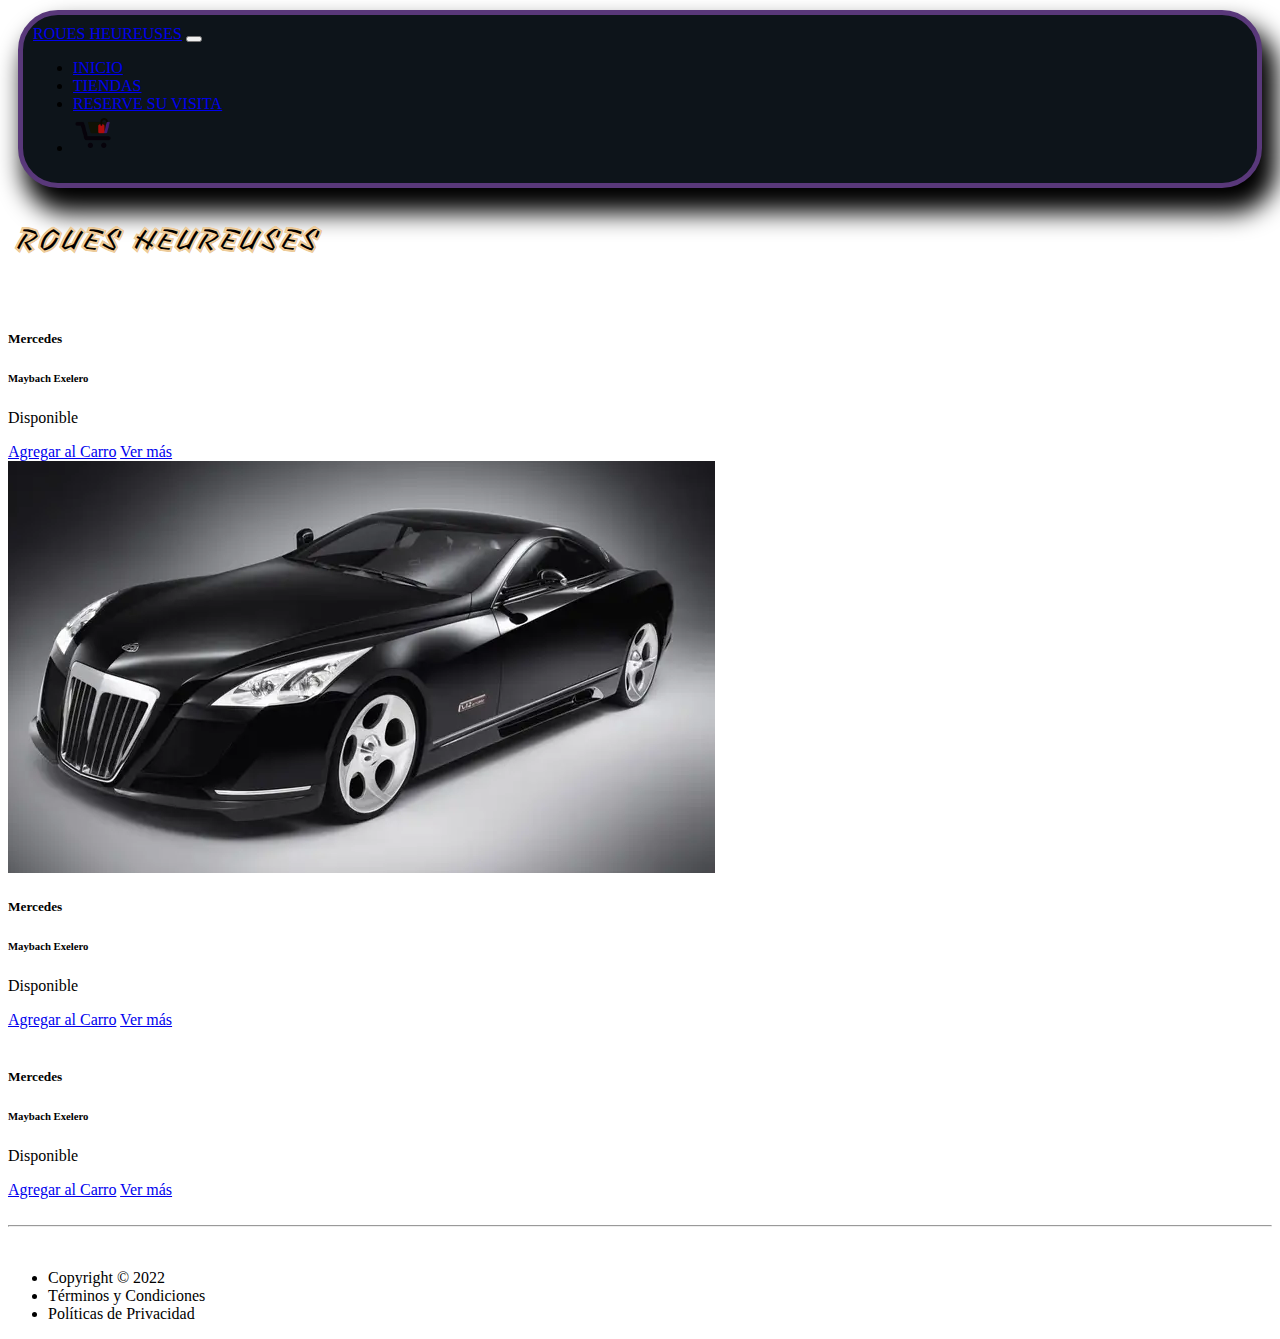
==== index.html @ f57ba6bc "Agregando Proyecto Portafolio M2" ====
<!DOCTYPE html>
<html lang="en">
  <head>
    <meta charset="UTF-8" />
    <meta http-equiv="X-UA-Compatible" content="IE=edge" />
    <meta name="viewport" content="width=device-width, initial-scale=1.0" />
    <link rel="stylesheet" href="./assets/css/style.css" />
    <link
      href="https://cdn.jsdelivr.net/npm/bootstrap@5.3.0-alpha1/dist/css/bootstrap.min.css"
      rel="stylesheet"
      integrity="sha384-GLhlTQ8iRABdZLl6O3oVMWSktQOp6b7In1Zl3/Jr59b6EGGoI1aFkw7cmDA6j6gD"
      crossorigin="anonymous"
    />

    <link
      href="https://fonts.googleapis.com/css2?family=Vampiro+One&display=swap"
      rel="stylesheet"
    />
    <title>Iniciando Portafolio</title>
  </head>

  <body>
    <nav class="navbar navbar-expand-lg bg-body-tertiary">
      <div class="container-fluid">
        <a class="navbar-brand" href="#">ROUES HEUREUSES</a>
        <button
          class="navbar-toggler"
          type="button"
          data-bs-toggle="collapse"
          data-bs-target="#navbarNav"
          aria-controls="navbarNav"
          aria-expanded="false"
          aria-label="Toggle navigation"
        >
          <span class="navbar-toggler-icon"></span>
        </button>
        <div class="collapse navbar-collapse" id="navbarNav">
          <ul class="navbar-nav ms-auto">
            <li class="nav-item">
              <a class="nav-link active" aria-current="page" href="#">INICIO</a>
            </li>
            <li class="nav-item">
              <a class="nav-link" href="#">TIENDAS</a>
            </li>
            <li class="nav-item">
              <a class="nav-link" href="#">RESERVE SU VISITA</a>
            </li>
            <li class="nav-item">
              <img src="./assets/img/icons8-shop-64.png" alt="" />
            </li>
          </ul>
        </div>
      </div>
    </nav>

    <main class="container">
      <section class="productos">
        <h1 class="text-center my-5">ROUES HEUREUSES</h1>

        <section class="contenedor-productos">
          <div class="row">
            <div class="col-12 col-md-6 col-lg-4">
              <div class="card m-auto my-3" style="width: 18rem">
                <img src="./assets/img/BUGATTI.png" alt="" />
                <div class="card-body">
                  <h5 class="card-title">Mercedes</h5>
                  <h6 class="card-subtitle mb-2 text-muted">Maybach Exelero</h6>
                  <p class="card-text">Disponible</p>
                  <a href="#" class="card-link btn btn-outline-secondary" target="_blank"
                    >Agregar al Carro</a
                  >
                  <a href="#" class="card-link btn btn-outline-success" target="_blank"
                    >Ver más</a
                  >
                </div>
              </div>
            </div>

            <div class="col-12 col-md-6 col-lg-4">
              <div class="card m-auto my-3" style="width: 18rem">
                <img src="./assets/img/maybach.png" alt="" />
                <div class="card-body">
                  <h5 class="card-title">Mercedes</h5>
                  <h6 class="card-subtitle mb-2 text-muted">Maybach Exelero</h6>
                  <p class="card-text">Disponible</p>
                  <a href="./modal.html" class="card-link btn btn-outline-danger" target="_blank"
                    >Agregar al Carro</a
                  >
                  <a href="#" class="card-link btn btn-outline-success"
                    >Ver más</a
                  >
                </div>
              </div>
            </div>

            <div class="col-12 col-md-6 col-lg-4">
              <div class="card m-auto my-3" style="width: 18rem">
                <img src="./assets/img/BUGATTILAVOITURE.png" alt="" />
                <div class="card-body">
                  <h5 class="card-title">Mercedes</h5>
                  <h6 class="card-subtitle mb-2 text-muted">Maybach Exelero</h6>
                  <p class="card-text">Disponible</p>
                  <a href="#" class="card-link btn btn-outline-secondary" target="_blank"
                    >Agregar al Carro</a
                  >
                  <a href="#" class="card-link btn btn-outline-success" target="_blank"
                    >Ver más</a
                  >
                </div>
              </div>
            </div>
          </div>
        </section>
      </section>
    </main>
    <br>
    <hr>
    <br>
    <footer>
      <ul>
        <li>Copyright © 2022</li>
        <li>Términos y Condiciones</li>
        <li>Políticas de Privacidad</li>
      </ul>
    </footer>


    <!-- Jquery 3.6.3 -->
    <script src="https://code.jquery.com/jquery-3.6.3.js" integrity="sha256-nQLuAZGRRcILA+6dMBOvcRh5Pe310sBpanc6+QBmyVM=" crossorigin="anonymous"></script>

    <!-- Javascript BUndle with Popper -->
    <script
      src="https://cdn.jsdelivr.net/npm/bootstrap@5.3.0-alpha1/dist/js/bootstrap.bundle.min.js"
      integrity="sha384-w76AqPfDkMBDXo30jS1Sgez6pr3x5MlQ1ZAGC+nuZB+EYdgRZgiwxhTBTkF7CXvN"
      crossorigin="anonymous"
    ></script>
  </body>
</html>
---- assets/css/style.css ----
.navbar {
  background-color: rgb(13, 20, 26);
  margin: 10px;
  padding: 10px;
  border-radius: 40px 40px 40px 40px;
  box-sizing: border-box;
  border: 5px solid rgb(89, 56, 122);
  box-shadow: 10px 20px 25px 5px;
}

.nav-item img {
  width: 40px;
  height: 40px;
}

header {
  border-bottom: #897d9b 3px solid;
  border-radius: 30px;
}

h1 {
  padding: 10px;
  -webkit-text-stroke: 1px rgb(240, 205, 154);
  font-family: "Vampiro One", cursive;
}


footer ul li {
  align-items: flex-start
}

@import url("https://fonts.googleapis.com/css2?family=Vampiro+One&display=swap");



@media only screen and (max-width: 700px) {
  .responsive {
    width: 49.99999%;
    margin: 6px 0;
  }
}

@media only screen and (max-width: 500px) {
  .responsive {
    width: 100%;
  }
}
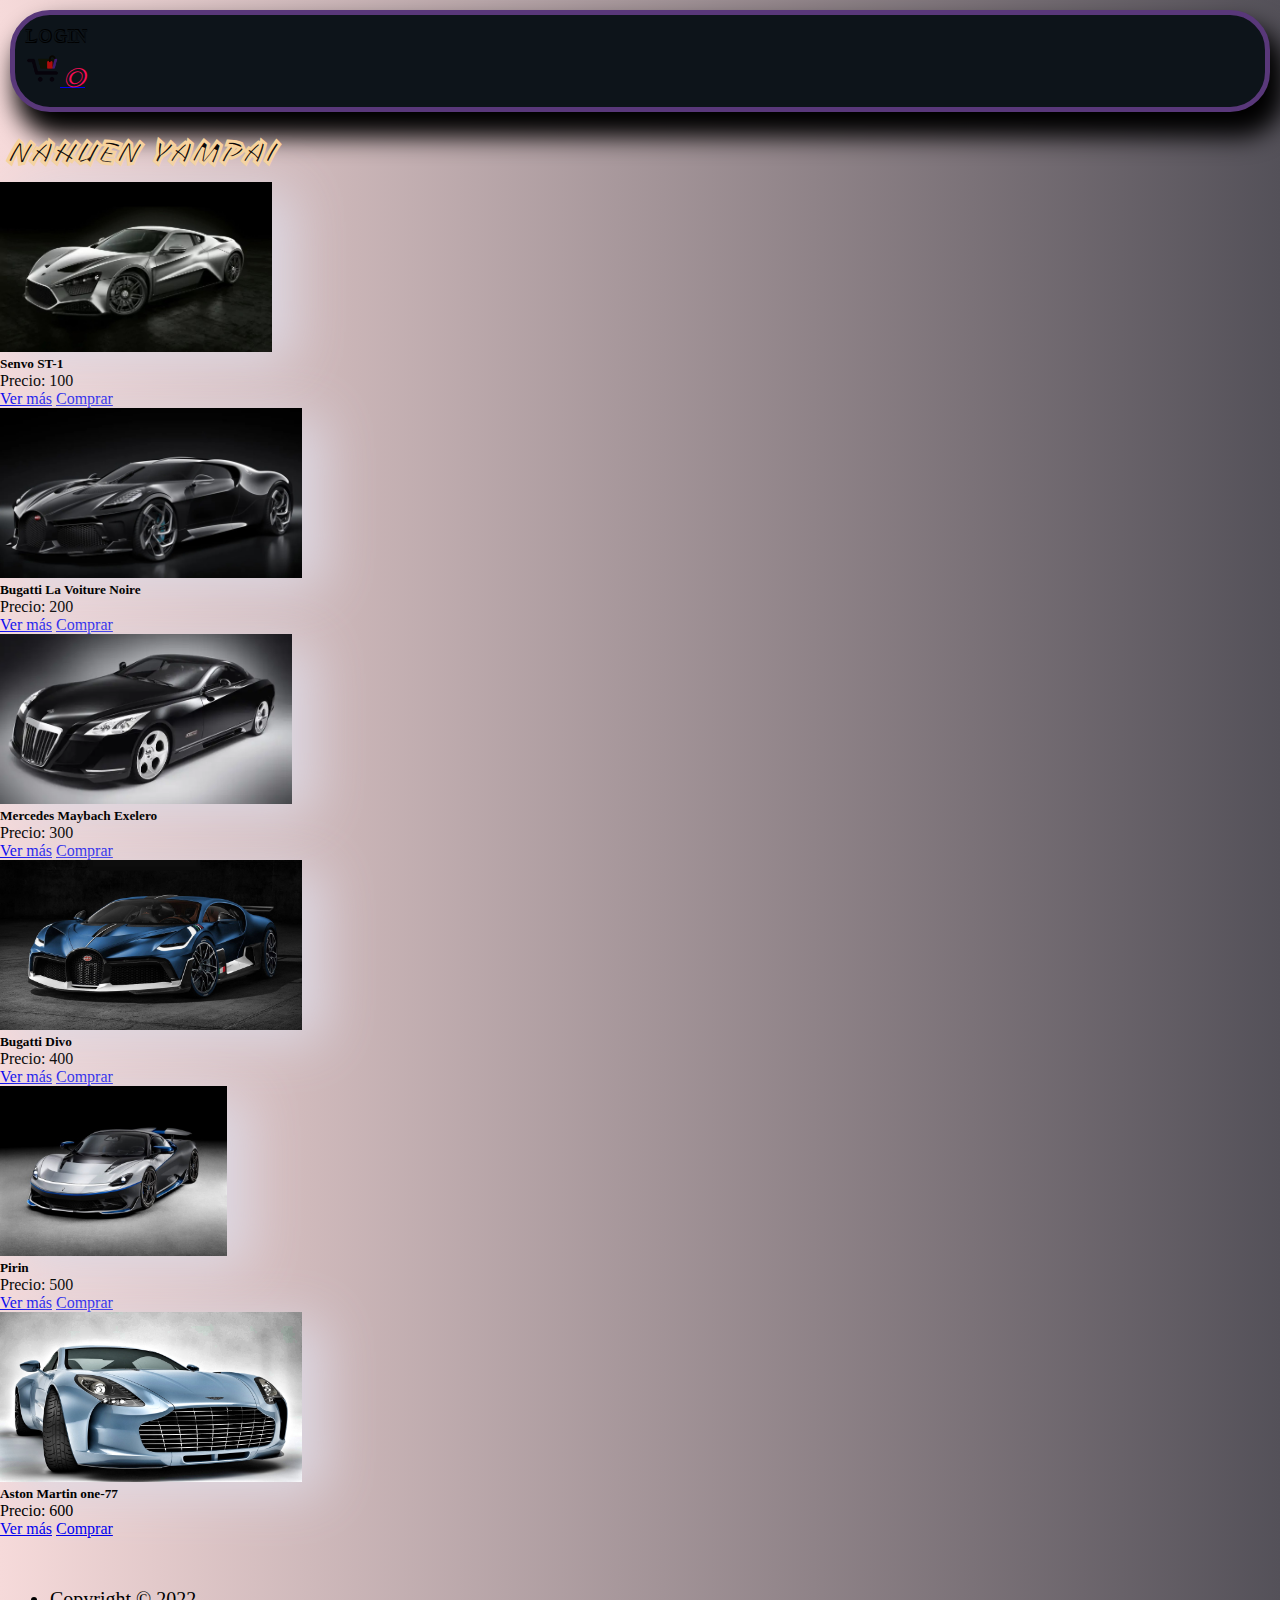
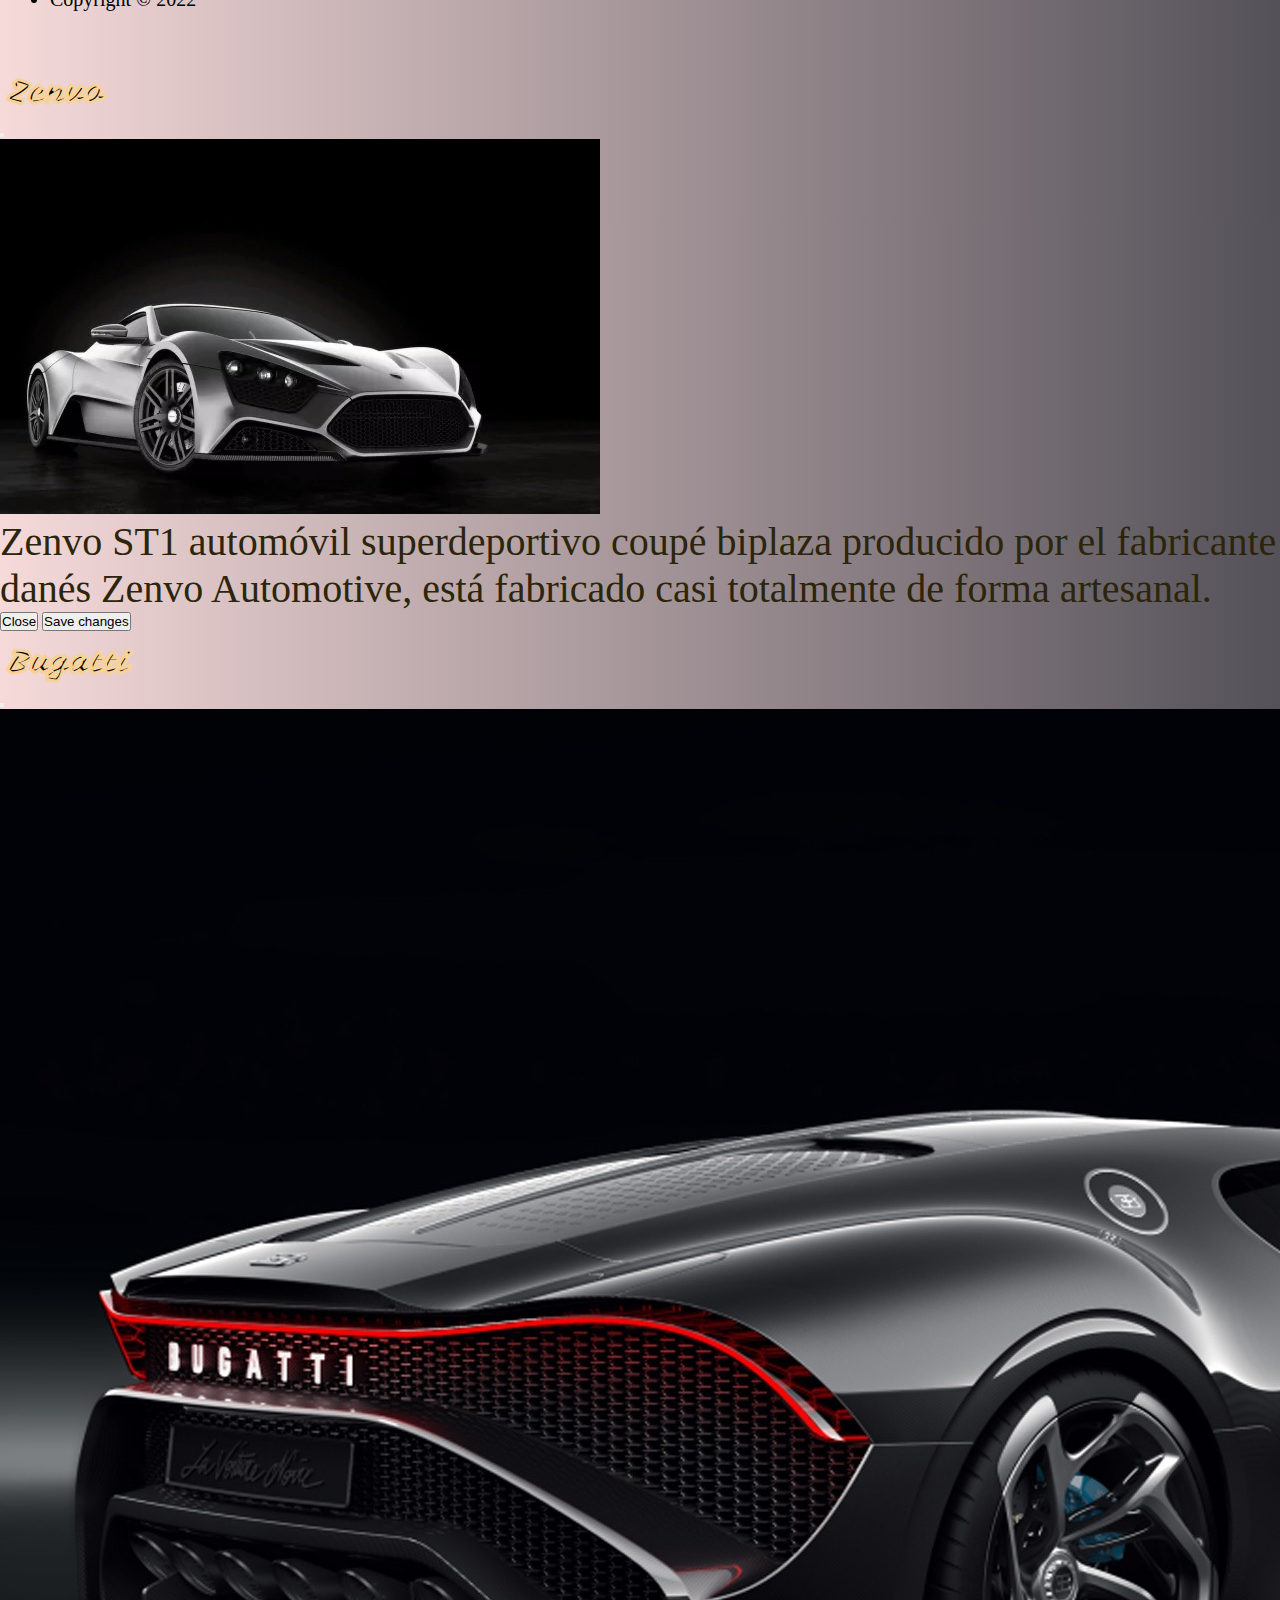
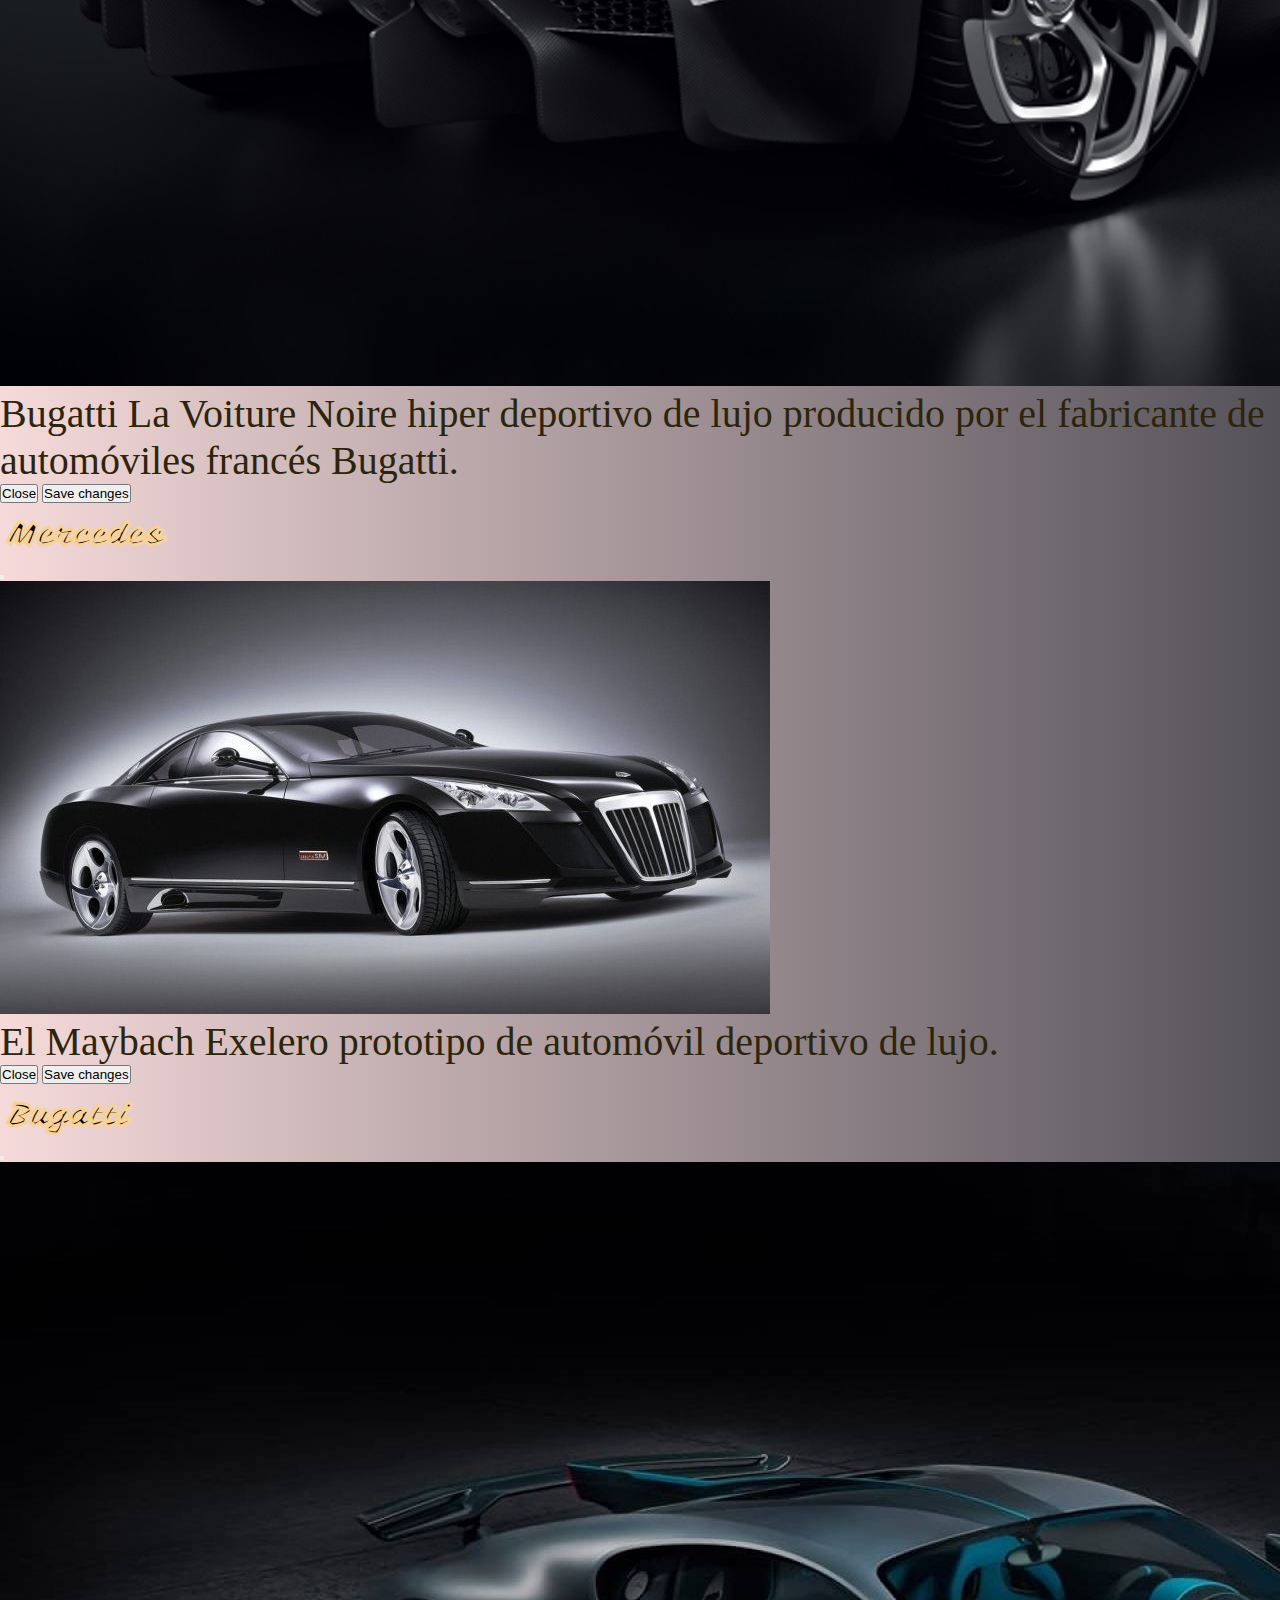
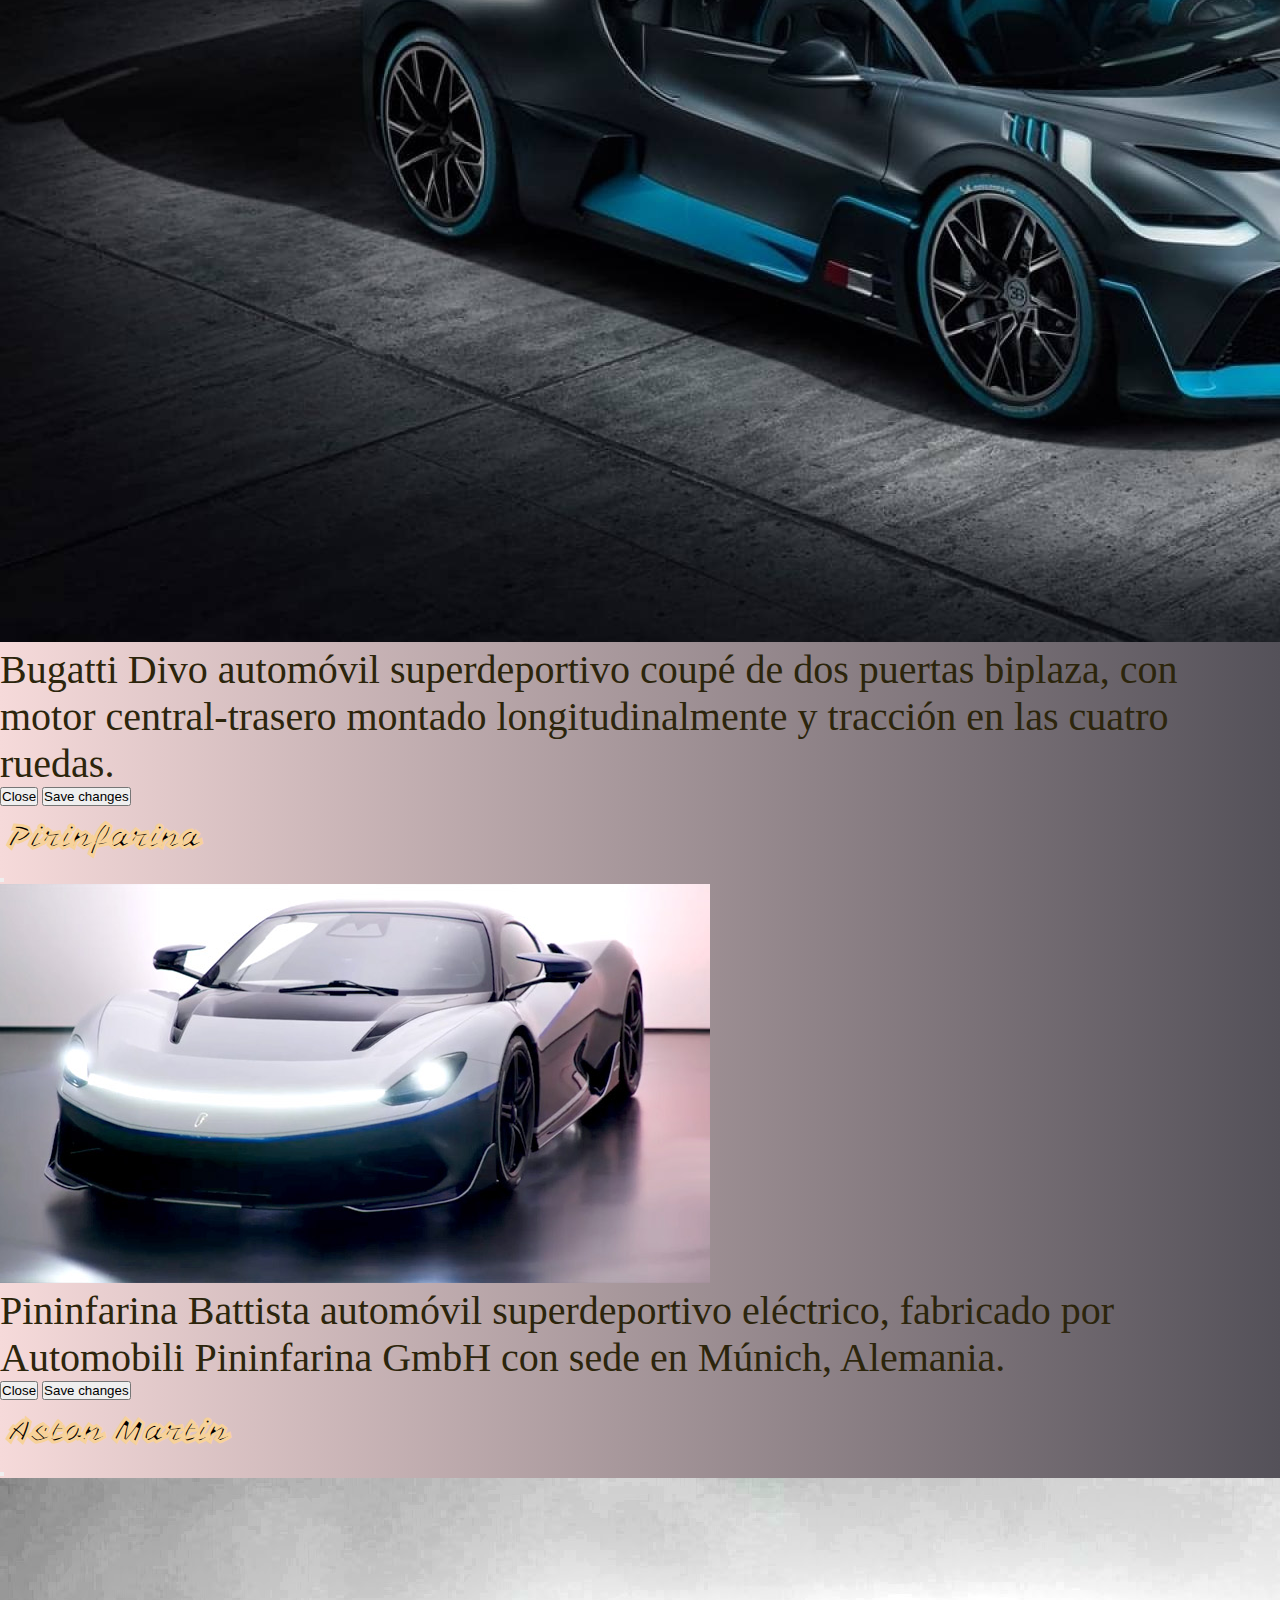
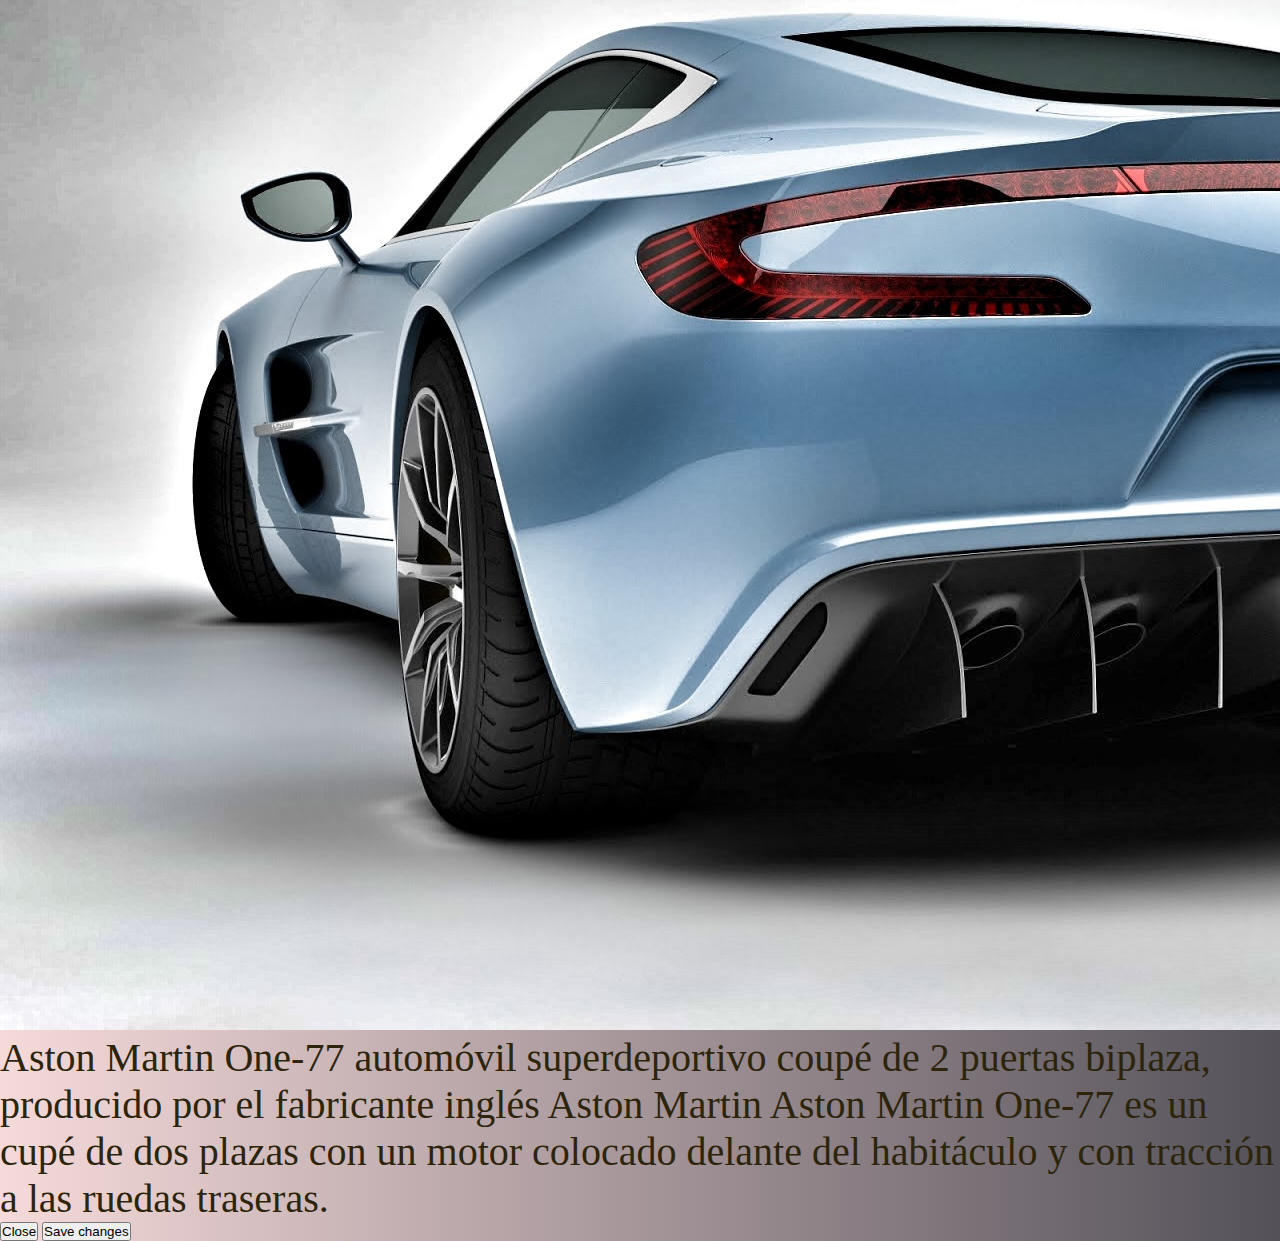
==== commit 0ac15f53: "Card imagenes  agredadas" ====
--- a/index.html
+++ b/index.html
@@ -1,138 +1,282 @@
 <!DOCTYPE html>
 <html lang="en">
-  <head>
-    <meta charset="UTF-8" />
-    <meta http-equiv="X-UA-Compatible" content="IE=edge" />
-    <meta name="viewport" content="width=device-width, initial-scale=1.0" />
-    <link rel="stylesheet" href="./assets/css/style.css" />
-    <link
-      href="https://cdn.jsdelivr.net/npm/bootstrap@5.3.0-alpha1/dist/css/bootstrap.min.css"
-      rel="stylesheet"
-      integrity="sha384-GLhlTQ8iRABdZLl6O3oVMWSktQOp6b7In1Zl3/Jr59b6EGGoI1aFkw7cmDA6j6gD"
-      crossorigin="anonymous"
-    />
-
-    <link
-      href="https://fonts.googleapis.com/css2?family=Vampiro+One&display=swap"
-      rel="stylesheet"
-    />
-    <title>Iniciando Portafolio</title>
-  </head>
-
-  <body>
-    <nav class="navbar navbar-expand-lg bg-body-tertiary">
-      <div class="container-fluid">
-        <a class="navbar-brand" href="#">ROUES HEUREUSES</a>
-        <button
-          class="navbar-toggler"
-          type="button"
-          data-bs-toggle="collapse"
-          data-bs-target="#navbarNav"
-          aria-controls="navbarNav"
-          aria-expanded="false"
-          aria-label="Toggle navigation"
-        >
-          <span class="navbar-toggler-icon"></span>
-        </button>
-        <div class="collapse navbar-collapse" id="navbarNav">
-          <ul class="navbar-nav ms-auto">
-            <li class="nav-item">
-              <a class="nav-link active" aria-current="page" href="#">INICIO</a>
-            </li>
-            <li class="nav-item">
-              <a class="nav-link" href="#">TIENDAS</a>
-            </li>
-            <li class="nav-item">
-              <a class="nav-link" href="#">RESERVE SU VISITA</a>
-            </li>
-            <li class="nav-item">
-              <img src="./assets/img/icons8-shop-64.png" alt="" />
-            </li>
-          </ul>
-        </div>
-      </div>
-    </nav>
-
-    <main class="container">
-      <section class="productos">
-        <h1 class="text-center my-5">ROUES HEUREUSES</h1>
-
-        <section class="contenedor-productos">
-          <div class="row">
-            <div class="col-12 col-md-6 col-lg-4">
-              <div class="card m-auto my-3" style="width: 18rem">
-                <img src="./assets/img/BUGATTI.png" alt="" />
-                <div class="card-body">
-                  <h5 class="card-title">Mercedes</h5>
-                  <h6 class="card-subtitle mb-2 text-muted">Maybach Exelero</h6>
-                  <p class="card-text">Disponible</p>
-                  <a href="#" class="card-link btn btn-outline-secondary" target="_blank"
-                    >Agregar al Carro</a
-                  >
-                  <a href="#" class="card-link btn btn-outline-success" target="_blank"
-                    >Ver más</a
-                  >
-                </div>
-              </div>
-            </div>
-
-            <div class="col-12 col-md-6 col-lg-4">
-              <div class="card m-auto my-3" style="width: 18rem">
-                <img src="./assets/img/maybach.png" alt="" />
-                <div class="card-body">
-                  <h5 class="card-title">Mercedes</h5>
-                  <h6 class="card-subtitle mb-2 text-muted">Maybach Exelero</h6>
-                  <p class="card-text">Disponible</p>
-                  <a href="./modal.html" class="card-link btn btn-outline-danger" target="_blank"
-                    >Agregar al Carro</a
-                  >
-                  <a href="#" class="card-link btn btn-outline-success"
-                    >Ver más</a
-                  >
-                </div>
-              </div>
-            </div>
-
-            <div class="col-12 col-md-6 col-lg-4">
-              <div class="card m-auto my-3" style="width: 18rem">
-                <img src="./assets/img/BUGATTILAVOITURE.png" alt="" />
-                <div class="card-body">
-                  <h5 class="card-title">Mercedes</h5>
-                  <h6 class="card-subtitle mb-2 text-muted">Maybach Exelero</h6>
-                  <p class="card-text">Disponible</p>
-                  <a href="#" class="card-link btn btn-outline-secondary" target="_blank"
-                    >Agregar al Carro</a
-                  >
-                  <a href="#" class="card-link btn btn-outline-success" target="_blank"
-                    >Ver más</a
-                  >
-                </div>
-              </div>
-            </div>
-          </div>
-        </section>
+
+<head>
+  <meta charset="UTF-8" />
+  <meta http-equiv="X-UA-Compatible" content="IE=edge" />
+  <meta name="viewport" content="width=device-width, initial-scale=1.0" />
+  <link rel="stylesheet" href="/assets/css/style.css">
+  <link rel="preconnect" href="https://fonts.googleapis.com">
+<link rel="preconnect" href="https://fonts.gstatic.com" crossorigin>
+<link rel="preconnect" href="https://fonts.googleapis.com">
+<link rel="preconnect" href="https://fonts.gstatic.com" crossorigin>
+<link href="https://fonts.googleapis.com/css2?family=Vampiro+One&display=swap" rel="stylesheet">
+<link href="https://fonts.googleapis.com/css2?family=Jacques+Francois+Shadow&display=swap" rel="stylesheet">
+  <link href="https://cdn.jsdelivr.net/npm/bootstrap@5.3.0-alpha1/dist/css/bootstrap.min.css" rel="stylesheet" integrity="sha384-GLhlTQ8iRABdZLl6O3oVMWSktQOp6b7In1Zl3/Jr59b6EGGoI1aFkw7cmDA6j6gD" crossorigin="anonymous">  
+  <title>Iniciando Portafolio</title>
+</head>
+
+<body>
+     
+  <nav class="container navbar bg-body-tertiary  ">
+    <div id="login" class="container-fluid">
+      <p>LOGIN</p>        
+      <a class="navbar-brand" href="#">                
+        <img src="./assets/img/icons8-shop-64.png"/>
+        <i>0</i>
+      </a>
+    </div>
+  </nav>  
+    
+    
+
+  <main class="container">
+    <section class="productos">
+      <h1 class="text-center my-5">NAHUEN YAMPAI</h1>     
+
+      
+      <!-- PRODUCTOS CARD 1-->
+      <section class="contenedor-productos">
+        <div class="row">
+          <div class="card-products col-12 col-md-6 col-lg-4">
+            <div class="card m-auto my-3" style="width: 18rem">
+              <img src="/assets/img/ZenvoST1gris2.jpg" alt="" />
+              <div class="card-body">
+                <h5 class="card-title">Senvo ST-1</h5>
+                <p class="card-text">Precio: 100</p>
+                <a href="#" class="card-link btn btn-outline-secondary" data-bs-toggle="modal"
+                  data-bs-target="#exampleModalLabel1">Ver más</a>
+                <a href="#" class="card-link btn btn-outline-success" target="_blank">Comprar</a>
+              </div>
+            </div>
+          </div>
+
+          <!-- PRODUCTOS CARD 2-->
+          <div class="col-12 col-md-6 col-lg-4">
+            <div class="card m-auto my-3" style="width: 18rem">
+              <img src="/assets/img/BUGATTILAVOITURE.jpg" alt="" />
+              <div class="card-body">
+                <h5 class="card-title">Bugatti La Voiture Noire</h5>
+                <p class="card-text">Precio: 200</p>
+                <a href="#" class="card-link btn btn-outline-secondary" data-bs-toggle="modal"
+                  data-bs-target="#Modal2">Ver más</a>
+                <a href="#" class="card-link btn btn-outline-success">Comprar</a>
+              </div>
+            </div>
+          </div>
+
+          <!-- PRODUCTOS CARD 3-->
+          <div class="col-12 col-md-6 col-lg-4">
+            <div class="card m-auto my-3" style="width: 18rem">
+              <img src="/assets/img/maybach.png" alt="" />
+              <div class="card-body">
+                <h5 class="card-title">Mercedes Maybach Exelero</h5>
+                <p class="card-text">Precio: 300</p>
+                <a href="#" class="card-link btn btn-outline-secondary" data-bs-toggle="modal"
+                  data-bs-target="#exampleModal3">Ver más</a>
+                <a href="#" class="card-link btn btn-outline-success">Comprar</a>
+              </div>
+            </div>
+          </div>
+          <div class="col-12 col-md-6 col-lg-4">
+
+            <!-- PRODUCTOS CARD 4-->
+            <div class="card m-auto my-3" style="width: 18rem">
+              <img src="/assets/img/BugattiDiv.png" alt="" />
+              <div class="card-body">
+                <h5 class="card-title">Bugatti Divo</h5>
+                <p class="card-text">Precio: 400</p>
+                <a href="#" class="card-link btn btn-outline-secondary" data-bs-toggle="modal"
+                  data-bs-target="#exampleModal4">Ver más</a>
+                <a href="#" class="card-link btn btn-outline-success">Comprar</a>
+              </div>
+            </div>
+          </div>
+          <div class="col-12 col-md-6 col-lg-4">
+
+
+            <!-- PRODUCTOS CARD 5-->
+            <div class="card m-auto my-3" style="width: 18rem">
+              <img src="/assets/img/pininfarina1.jpg" alt="" />
+              <div class="card-body">
+                <h5 class="card-title">Pirin</h5>
+                <p class="card-text">Precio: 500</p>
+                <a href="#" class="card-link btn btn-outline-secondary" data-bs-toggle="modal"
+                  data-bs-target="#exampleModal5">Ver más</a>
+                <a href="#" class="card-link btn btn-outline-success">Comprar</a>
+              </div>
+            </div>
+          </div>
+
+          <!-- PRODUCTOS CARD 6-->
+          <div class="col-12 col-md-6 col-lg-4">
+            <div class="card m-auto my-3" style="width: 18rem">
+              <img src="/assets/img/AMone77.3.jpg" alt="" />
+              <div class="card-body">
+                <h5 class="card-title">Aston Martin one-77</h5>
+                <p class="card-text">Precio: 600</p>
+                <a href="#" class="card-link btn btn-outline-secondary" data-bs-toggle="modal"
+                  data-bs-target="#exampleModal6">Ver más</a>
+                <a href="#" class="card-link btn btn-outline-success" target="_blank">Comprar</a>
+              </div>
+            </div>
+          </div>
+        </div>
       </section>
-    </main>
-    <br>
-    <hr>
-    <br>
-    <footer>
-      <ul>
-        <li>Copyright © 2022</li>
-        <li>Términos y Condiciones</li>
-        <li>Políticas de Privacidad</li>
-      </ul>
-    </footer>
-
-
-    <!-- Jquery 3.6.3 -->
-    <script src="https://code.jquery.com/jquery-3.6.3.js" integrity="sha256-nQLuAZGRRcILA+6dMBOvcRh5Pe310sBpanc6+QBmyVM=" crossorigin="anonymous"></script>
-
-    <!-- Javascript BUndle with Popper -->
-    <script
-      src="https://cdn.jsdelivr.net/npm/bootstrap@5.3.0-alpha1/dist/js/bootstrap.bundle.min.js"
-      integrity="sha384-w76AqPfDkMBDXo30jS1Sgez6pr3x5MlQ1ZAGC+nuZB+EYdgRZgiwxhTBTkF7CXvN"
-      crossorigin="anonymous"
-    ></script>
-  </body>
+    </section>
+  </main>
+  
+  <footer class="container bg-tertiary">
+    <ul>
+      <li>Copyright © 2022</li>      
+    </ul>
+  </footer>
+
+
+  <!-- INICIO MODAL 1-->
+  <div class="modal fade" id="exampleModalLabel1" tabindex="-1" aria-labelledby="exampleModalLabel1" aria-hidden="true">
+    <div class="modal-dialog modal-dialog-scrollable">
+      <div class="modal-content">
+        <div class="modal-header">
+          <h1 class="modal-title fs-5" id="exampleModalLabel1">Zenvo</h1>
+          <button type="button" class="btn-close" data-bs-dismiss="modal" aria-label="Close"></button>
+        </div>
+        <div class="modal-body">
+          <img src="/assets/img/ZenvoST1gris.jpg" class="card-img-top img-fluid" alt="">
+          <p>Zenvo ST1  automóvil superdeportivo coupé biplaza producido por el fabricante danés Zenvo Automotive, está fabricado casi totalmente de forma artesanal.</p>
+        </div>
+        <div class="modal-footer">
+          <button type="button" class="btn btn-secondary" data-bs-dismiss="modal">Close</button>
+          <button type="button" class="btn btn-primary">Save changes</button>
+        </div>
+      </div>
+    </div>
+  </div>
+<!-- FIN MODAL 1-->
+
+  
+
+  <!-- INICIO MODAL 2-->
+  <div class="modal fade" id="Modal2" tabindex="-1" aria-labelledby="Modal2" aria-hidden="true">
+    <div class="modal-dialog modal-dialog-scrollable">
+      <div class="modal-content">
+        <div class="modal-header">
+          <h1 class="modal-title fs-5" id="exampleModalLabel">Bugatti</h1>
+          <button type="button" class="btn-close" data-bs-dismiss="modal" aria-label="Close"></button>
+        </div>
+        <div class="modal-body">
+          <img src="/assets/img/lavoiture3.jpg" class="card-img-top img-fluid" alt="">
+          <p>Bugatti La Voiture Noire hiper deportivo de lujo producido por el 
+            fabricante de automóviles francés Bugatti. </p>
+        </div>
+        <div class="modal-footer">
+          <button type="button" class="btn btn-secondary" data-bs-dismiss="modal">Close</button>
+          <button type="button" class="btn btn-primary">Save changes</button>
+        </div>
+      </div>
+    </div>
+  </div>
+<!-- FIN MODAL 2-->
+
+
+
+<!-- INICIO MODAL 3-->
+<div class="modal fade" id="exampleModal3" tabindex="-1" aria-labelledby="exampleModalLabel3" aria-hidden="true">
+  <div class="modal-dialog modal-dialog-scrollable">
+    <div class="modal-content">
+      <div class="modal-header">
+        <h1 class="modal-title fs-5" id="exampleModalLabel">Mercedes</h1>
+        <button type="button" class="btn-close" data-bs-dismiss="modal" aria-label="Close"></button>
+      </div>
+      <div class="modal-body">
+        <img src="/assets/img/maybachex3.jpg" class="card-img-top img-fluid" alt="">
+        <p>El Maybach Exelero prototipo de automóvil deportivo de lujo.</p>
+      </div>
+      <div class="modal-footer">
+        <button type="button" class="btn btn-secondary" data-bs-dismiss="modal">Close</button>
+        <button type="button" class="btn btn-primary">Save changes</button>
+      </div>
+    </div>
+  </div>
+</div>
+<!-- FIN MODAL 3-->
+
+
+<!-- INICIO MODAL 4-->
+<div class="modal fade" id="exampleModal4" tabindex="-1" aria-labelledby="exampleModalLabel" aria-hidden="true">
+  <div class="modal-dialog modal-dialog-scrollable">
+    <div class="modal-content">
+      <div class="modal-header">
+        <h1 class="modal-title fs-5" id="exampleModalLabel4">Bugatti</h1>
+        <button type="button" class="btn-close" data-bs-dismiss="modal" aria-label="Close"></button>
+      </div>
+      <div class="modal-body">
+        <img src="/assets/img/bugattiDivo2.jpg" class="card-img-top img-fluid" alt="">
+      <p>Bugatti Divo  automóvil superdeportivo coupé de dos puertas biplaza, con motor central-trasero montado longitudinalmente y tracción en las cuatro ruedas.</p>
+      </div>
+      <div class="modal-footer">
+        <button type="button" class="btn btn-secondary" data-bs-dismiss="modal">Close</button>
+        <button type="button" class="btn btn-primary">Save changes</button>
+      </div>
+    </div>
+  </div>
+</div>
+<!-- FIN MODAL 4-->
+
+
+
+<!-- INICIO MODAL 5-->
+<div class="modal fade" id="exampleModal5" tabindex="-1" aria-labelledby="exampleModalLabel5" aria-hidden="true">
+  <div class="modal-dialog modal-dialog-scrollable">
+    <div class="modal-content">
+      <div class="modal-header">
+        <h1 class="modal-title fs-5" id="exampleModalLabel5">Pirinfarina</h1>
+        <button type="button" class="btn-close" data-bs-dismiss="modal" aria-label="Close"></button>
+      </div>
+      <div class="modal-body">
+        <img src="/assets/img/pirinfarina3.png" class="card-img-top img-fluid" alt="">
+        <p>Pininfarina Battista automóvil superdeportivo eléctrico, fabricado
+          por Automobili Pininfarina GmbH con sede en Múnich, Alemania.</p>
+      </div>
+      <div class="modal-footer">
+        <button type="button" class="btn btn-secondary" data-bs-dismiss="modal">Close</button>
+        <button type="button" class="btn btn-primary">Save changes</button>
+      </div>
+    </div>
+  </div>
+</div>
+<!-- FIN MODAL 5-->
+
+<!-- INICIO MODAL 6-->
+<div class="modal fade" id="exampleModal6" tabindex="-1" aria-labelledby="exampleModalLabel6" aria-hidden="true">
+  <div class="modal-dialog modal-dialog-scrollable">
+    <div class="modal-content">
+      <div class="modal-header">
+        <h1 class="modal-title fs-5" id="exampleModalLabel6">Aston Martin</h1>
+        <button type="button" class="btn-close" data-bs-dismiss="modal" aria-label="Close"></button>
+      </div>
+      <div class="modal-body">
+        <img src="/assets/img/AMone77.2.jpg" class="card-img-top img-fluid" alt="">
+      <p> Aston Martin One-77  automóvil superdeportivo coupé de 2 puertas biplaza, 
+        producido por el fabricante inglés Aston Martin      
+        Aston Martin One-77 es un cupé de dos plazas con un motor colocado delante del habitáculo y con tracción a las ruedas traseras.</p>
+      </div>
+      <div class="modal-footer">
+        <button type="button" class="btn btn-secondary" data-bs-dismiss="modal">Close</button>
+        <button type="button" class="btn btn-primary">Save changes</button>
+      </div>
+    </div>
+  </div>
+</div>
+<!-- FIN MODAL 6-->
+
+
+  <!-- Jquery 3.6.3 -->
+  <script src="https://code.jquery.com/jquery-3.6.3.js" integrity="sha256-nQLuAZGRRcILA+6dMBOvcRh5Pe310sBpanc6+QBmyVM=" crossorigin="anonymous"></script>
+
+  <!-- Javascript BUndle with Popper -->
+  <script src="https://cdn.jsdelivr.net/npm/bootstrap@5.3.0-alpha1/dist/js/bootstrap.bundle.min.js" integrity="sha384-w76AqPfDkMBDXo30jS1Sgez6pr3x5MlQ1ZAGC+nuZB+EYdgRZgiwxhTBTkF7CXvN" crossorigin="anonymous"></script>
+</body>
 </html>
+
+
--- a/assets/css/style.css
+++ b/assets/css/style.css
@@ -1,4 +1,7 @@
-
+* {
+  margin: 0;
+  padding: 0;
+}
 
 .navbar {
   background-color: rgb(13, 20, 26);
@@ -8,11 +11,21 @@
   box-sizing: border-box;
   border: 5px solid rgb(89, 56, 122);
   box-shadow: 10px 20px 25px 5px;
+  font-family: "Jacques Francois Shadow", cursive;
+}
+#login {
+  align-items: baseline;
 }
 
-.nav-item img {
-  width: 40px;
-  height: 40px;
+
+.navbar-brand img {
+  width: 35px;
+  height: 35px;
+}
+
+.navbar-brand i{
+  color: rgb(246, 14, 87);
+  font-size: 36px;
 }
 
 header {
@@ -22,18 +35,38 @@
 
 h1 {
   padding: 10px;
-  -webkit-text-stroke: 1px rgb(240, 205, 154);
+  -webkit-text-stroke: 2px rgb(247, 210, 154);
   font-family: "Vampiro One", cursive;
 }
 
+body {
+  background: linear-gradient(90deg, #f6dada, #545159);
+  height: 100vh;
+}
 
-footer ul li {
-  align-items: flex-start
+
+
+.card img {
+  height: 170px; 
+  box-shadow: 20px 10px 50px 0 #ddd9e4;
+ 
+
+}
+
+.modal-body p {
+  font-size: 40px;
+  font-family: "Courgette", cursive;
+  color: rgb(44, 37, 12);
+}
+
+footer {
+  align-items: flex-start;
+  margin: 50px;
+  font-size: 20px
+
 }
 
 @import url("https://fonts.googleapis.com/css2?family=Vampiro+One&display=swap");
-
-
 
 @media only screen and (max-width: 700px) {
   .responsive {
@@ -46,4 +79,4 @@
   .responsive {
     width: 100%;
   }
-}+}
